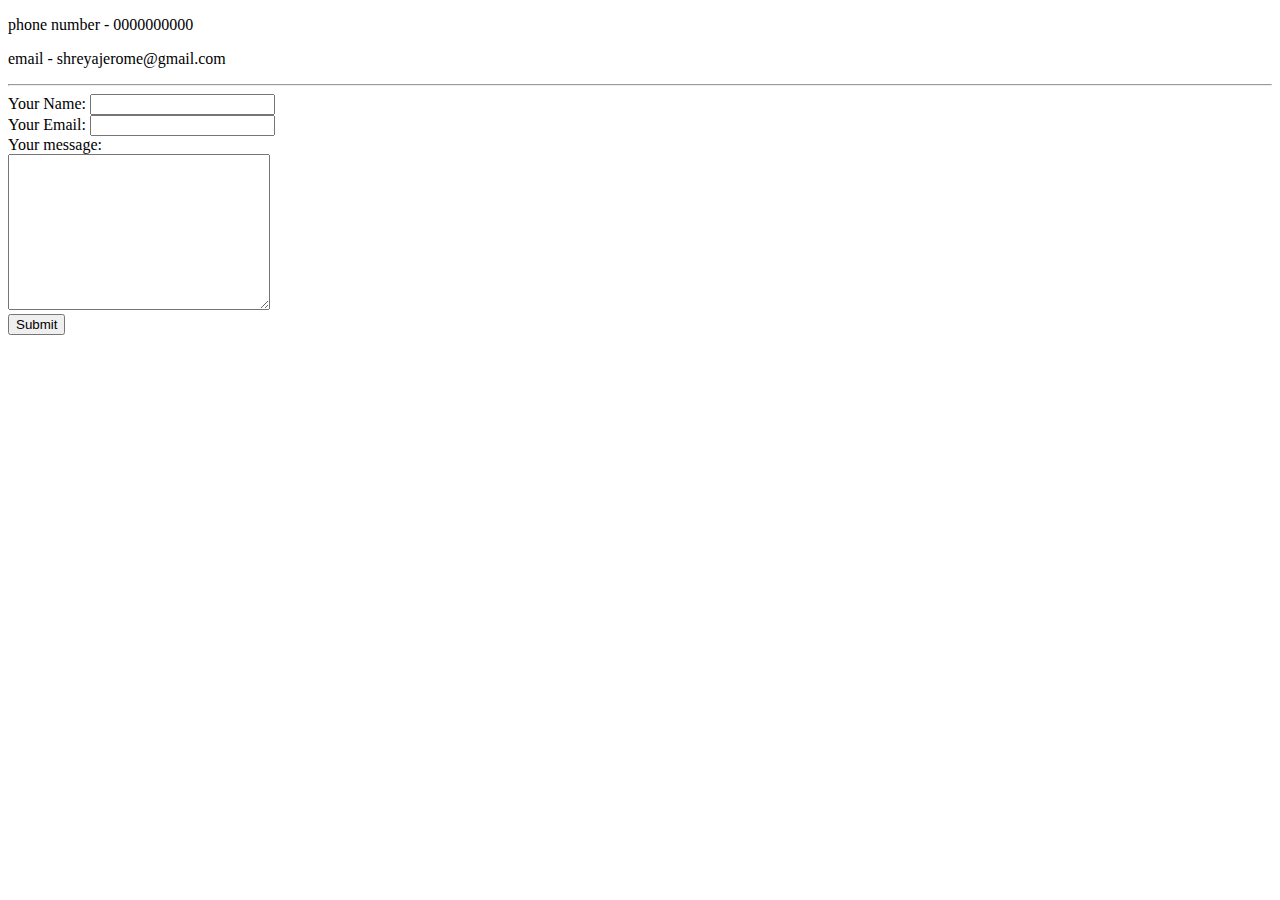
==== contact.html @ 01de65bd "Add initial cv website files" ====
<!DOCTYPE html>
<html lang="en" dir="ltr">
  <head>
    <meta charset="utf-8" />
    <title></title>
  </head>
  <body>
    <p>phone number - 0000000000</p>
    <p>email - shreyajerome@gmail.com</p>
    <hr />
    <form
      action="mailto:jeromeshreya@gmail.com"
      method="post"
      enctype="text/plain"
    >
      <label for="">Your Name:</label>
      <input type="text" name="yourName" /><br />
      <label for="">Your Email:</label>
      <input type="email" name="yourEmail" /><br />
      <label for="">Your message:</label><br />
      <textarea name="yourMessage" id="" cols="30" rows="10"></textarea><br />
      <input type="submit" />
    </form>
  </body>
</html>
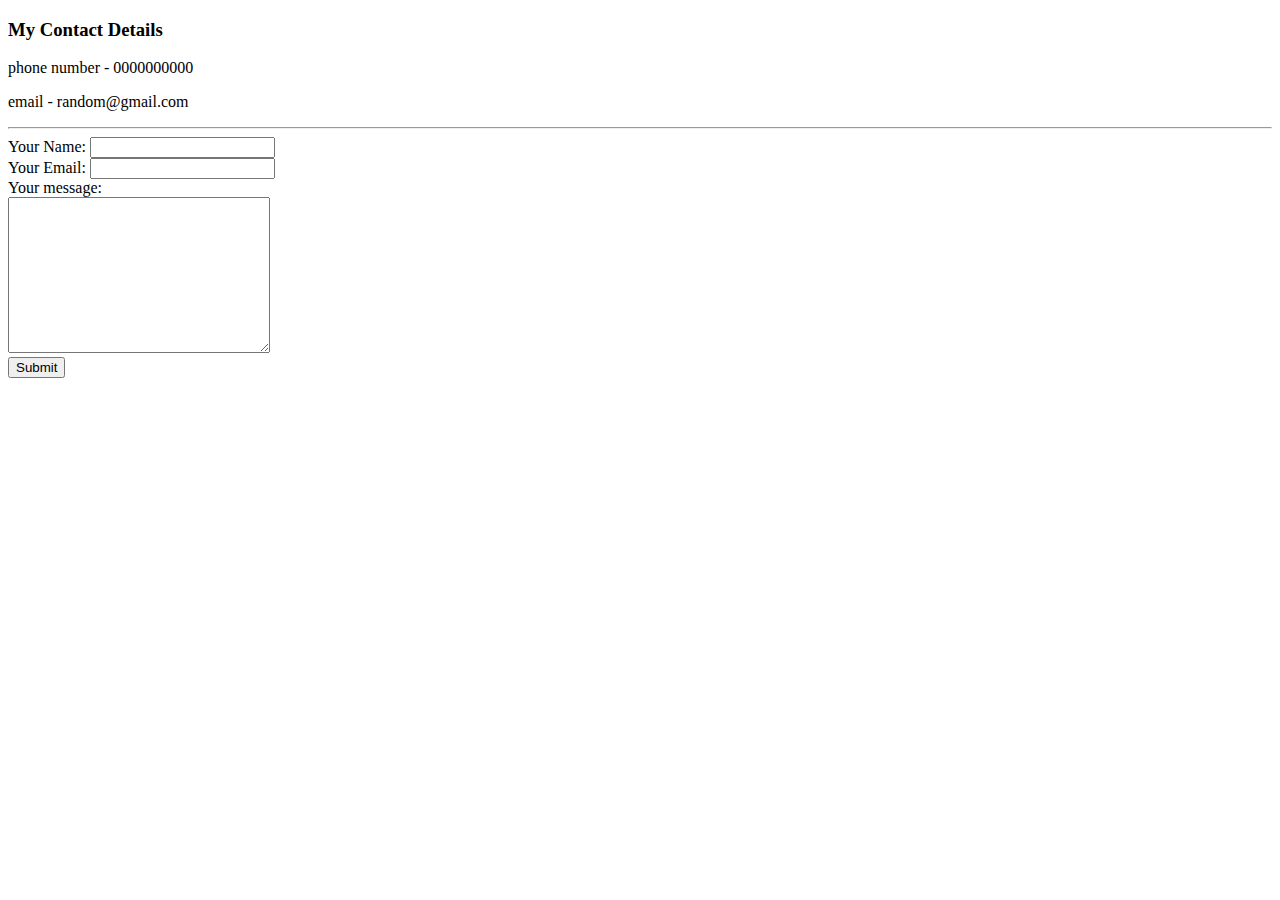
==== commit ecae8ab7: "heading and email" ====
--- a/contact.html
+++ b/contact.html
@@ -5,8 +5,9 @@
     <title></title>
   </head>
   <body>
+    <h3>My Contact Details</h3>
     <p>phone number - 0000000000</p>
-    <p>email - shreyajerome@gmail.com</p>
+    <p>email - random@gmail.com</p>
     <hr />
     <form
       action="mailto:jeromeshreya@gmail.com"
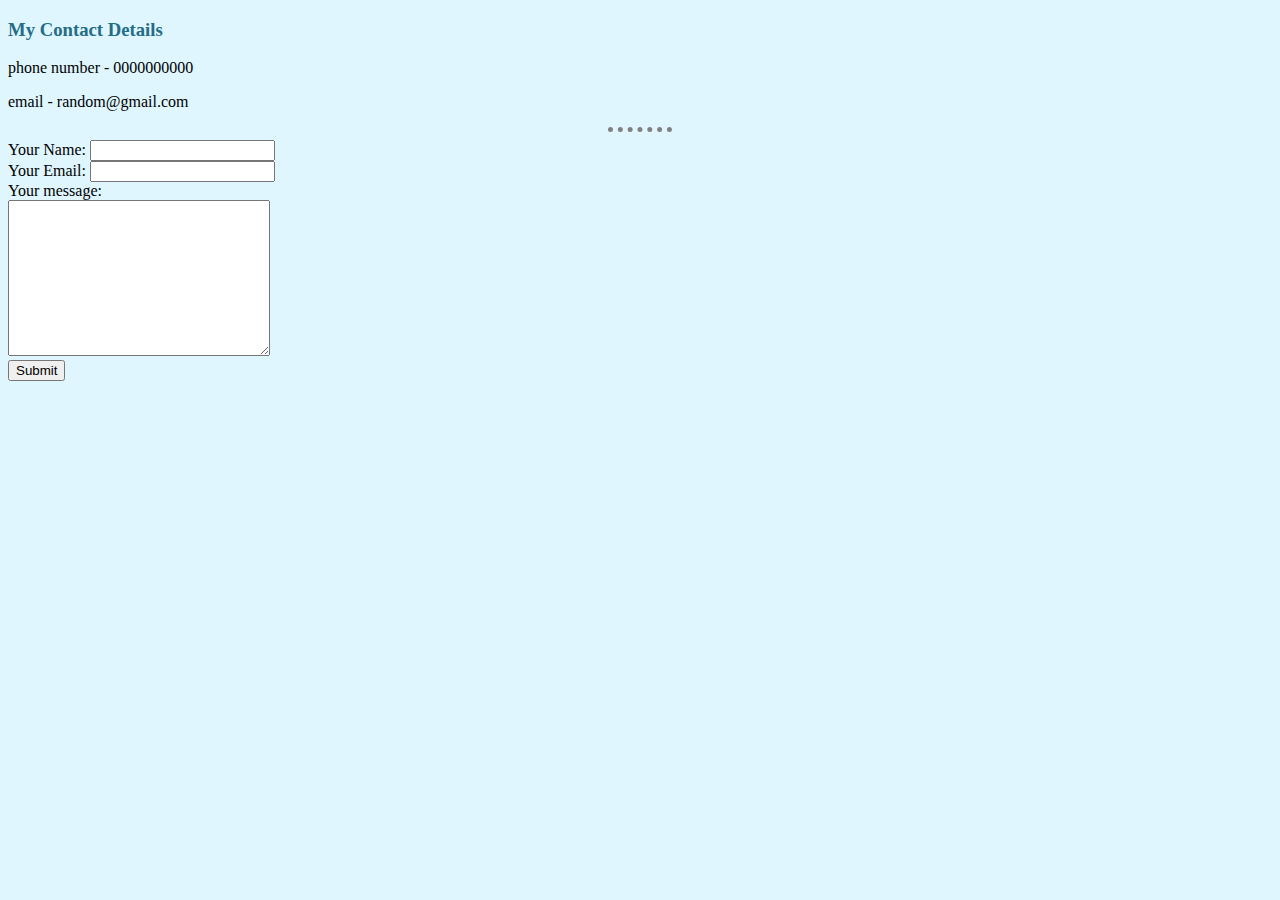
==== commit 19158aef: "fonts" ====
--- a/contact.html
+++ b/contact.html
@@ -2,7 +2,8 @@
 <html lang="en" dir="ltr">
   <head>
     <meta charset="utf-8" />
-    <title></title>
+    <title>My Contact Details</title>
+    <link rel="stylesheet" href="css/styles.css" />
   </head>
   <body>
     <h3>My Contact Details</h3>
--- a/css/styles.css
+++ b/css/styles.css
@@ -0,0 +1,16 @@
+body {
+    background-color: #dff6ff;
+  }
+  hr {
+    border-style: none;
+    border-top-style: dotted;
+    border-color: gray;
+    border-width: 5px;
+    width: 5%;
+  }
+  h1 {
+    color: #1F4690;
+  }
+  h3 {
+    color: #256D85;
+  }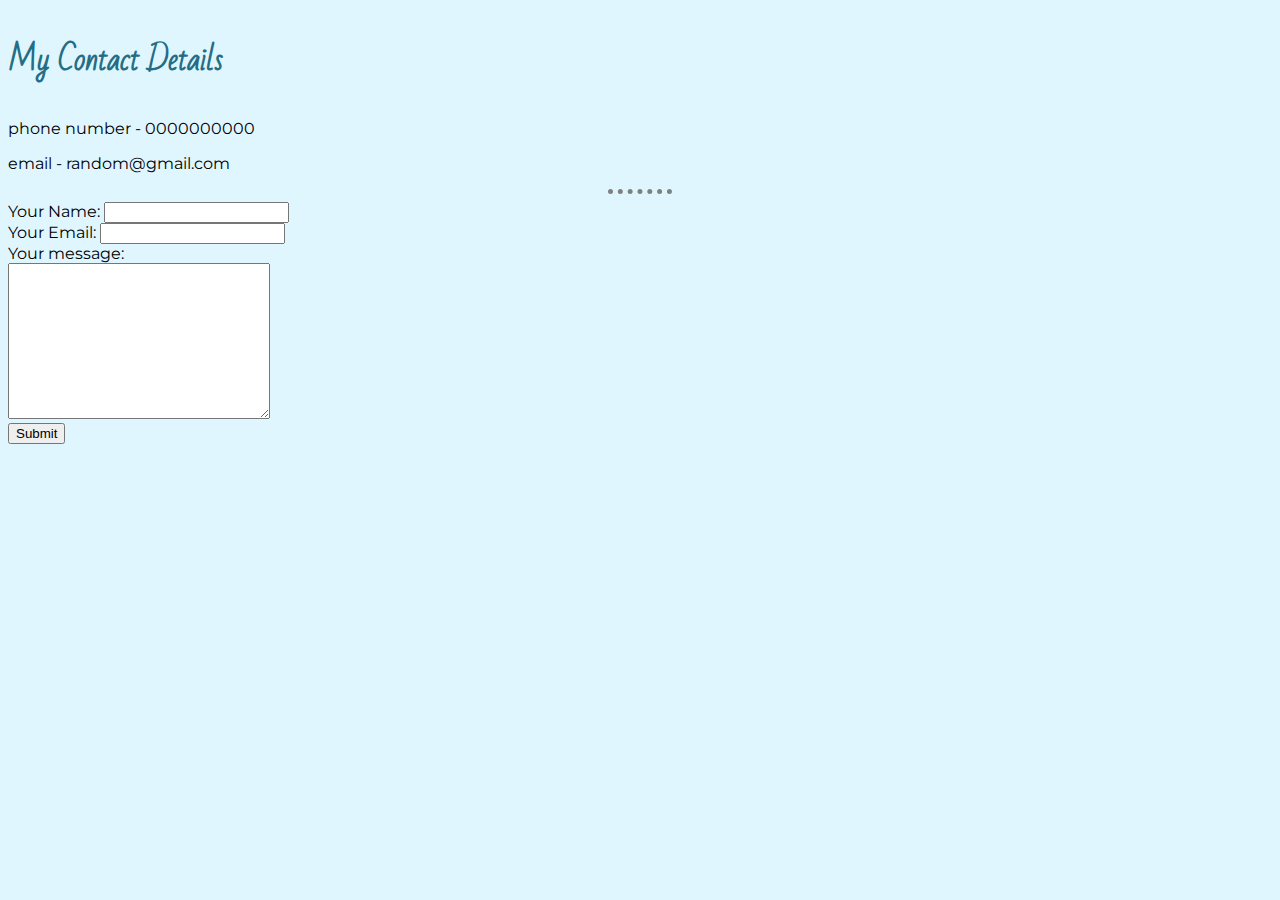
==== commit af2f17e7: "link font" ====
--- a/contact.html
+++ b/contact.html
@@ -4,6 +4,12 @@
     <meta charset="utf-8" />
     <title>My Contact Details</title>
     <link rel="stylesheet" href="css/styles.css" />
+    <link rel="preconnect" href="https://fonts.googleapis.com" />
+    <link rel="preconnect" href="https://fonts.gstatic.com" crossorigin />
+    <link
+      href="https://fonts.googleapis.com/css2?family=Montserrat&family=Bad+Script&family=Oooh+Baby&display=swap"
+      rel="stylesheet"
+    />
   </head>
   <body>
     <h3>My Contact Details</h3>
--- a/css/styles.css
+++ b/css/styles.css
@@ -1,5 +1,6 @@
 body {
     background-color: #dff6ff;
+    font-family: 'Montserrat', sans-serif;
   }
   hr {
     border-style: none;
@@ -10,7 +11,11 @@
   }
   h1 {
     color: #1F4690;
+    font-family: 'Oooh Baby', cursive;
+    font-size: 80px;
   }
   h3 {
     color: #256D85;
-  }+    font-family: 'Bad Script', cursive;
+    font-size: 30px;
+  }
